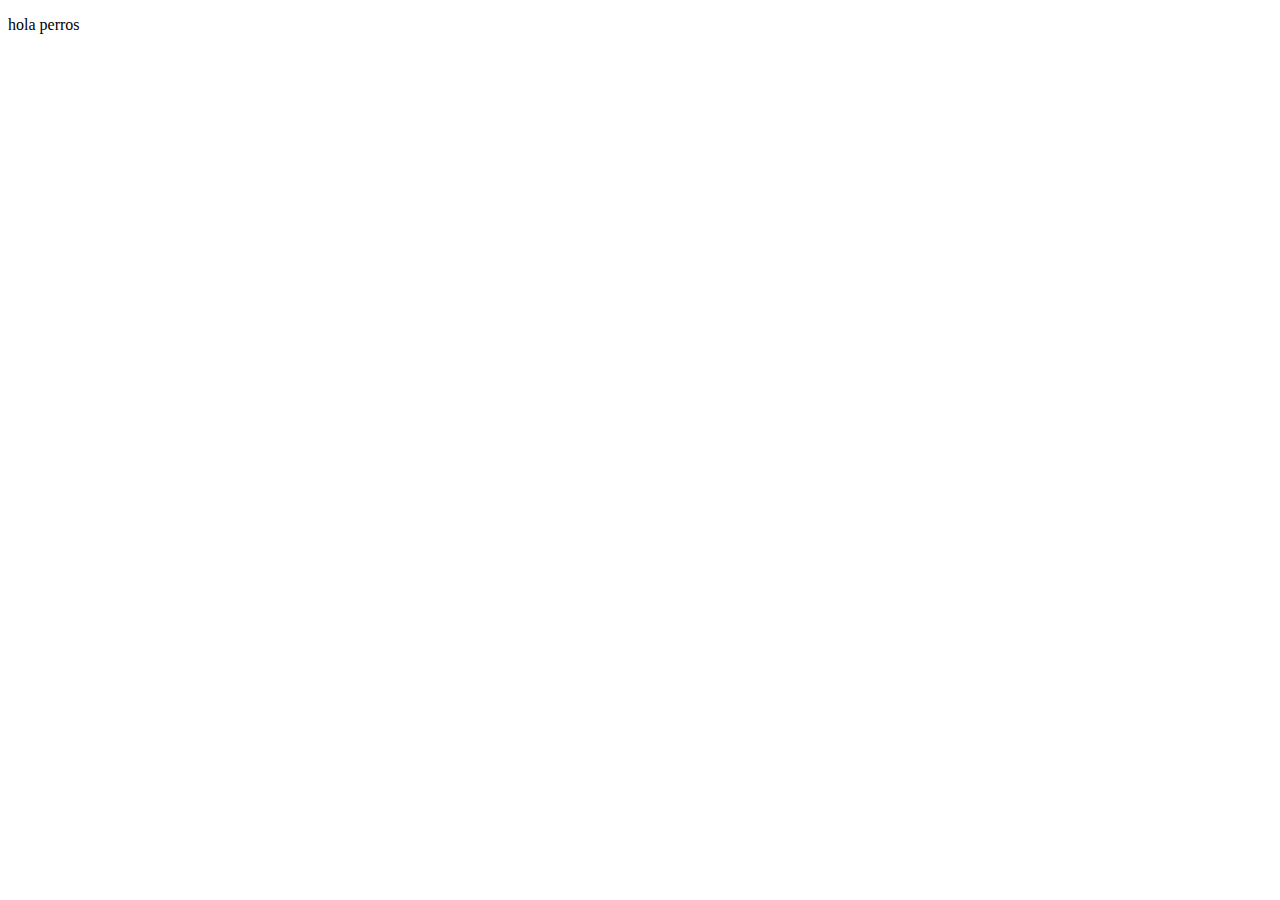
==== index.html @ 59546b29 "Commit inicial" ====
<!DOCTYPE html>
<html lang="en">
<head>
    <meta charset="UTF-8">
    <meta name="viewport" content="width=device-width, initial-scale=1.0">
    <link rel="stylesheet" href="indes.css">
    <title>Document</title>
</head>
<body>
    <p>hola perros</p>
</body>
</html>
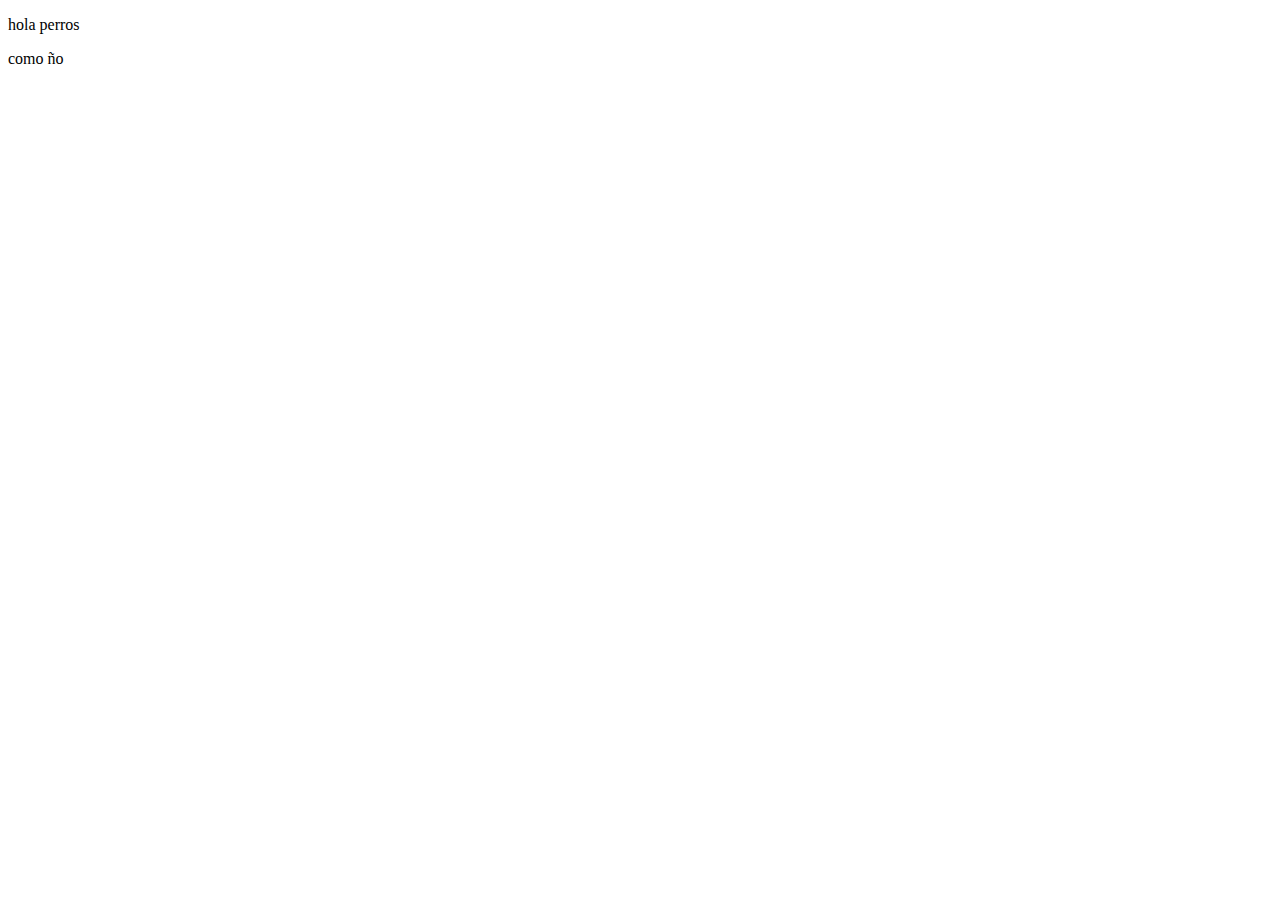
==== commit f8182f52: "Agregando otra etiqueta p" ====
--- a/index.html
+++ b/index.html
@@ -8,5 +8,6 @@
 </head>
 <body>
     <p>hola perros</p>
+    <p>como ño</p>
 </body>
 </html>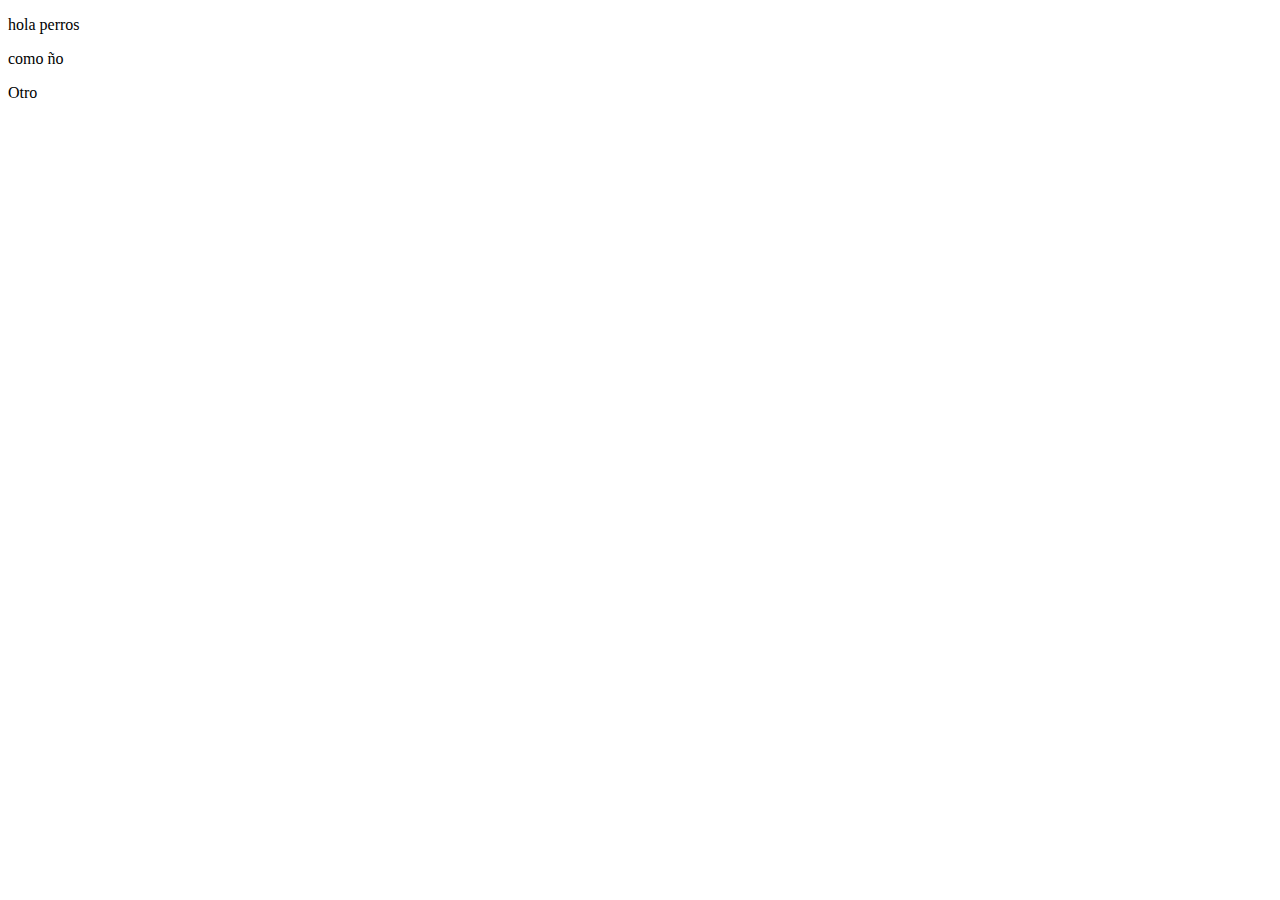
==== commit f284832d: "Mostrando status corto" ====
--- a/index.html
+++ b/index.html
@@ -9,5 +9,6 @@
 <body>
     <p>hola perros</p>
     <p>como ño</p>
+    <p>Otro</p>
 </body>
 </html>